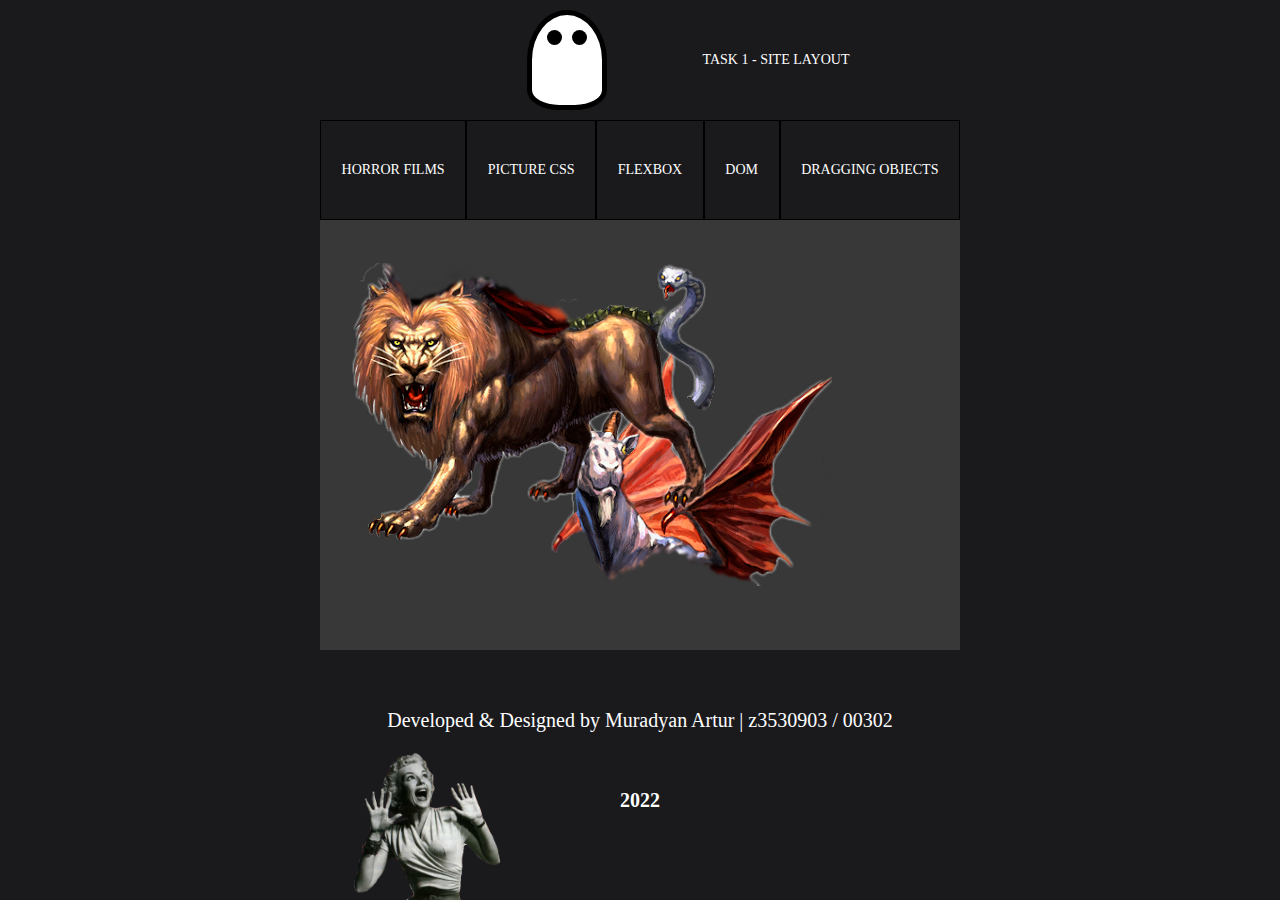
==== DOb.html @ a6363991 "some changes:)))))))))))))))))))))))))))))))))))))" ====
<!DOCTYPE html>
<html lang="en">

<head>
  <meta charset="UTF-8" />
  <meta http-equiv="X-UA-Compatible" content="IE=edge" />
  <meta name="viewport" content="width=device-width, initial-scale=1.0" />
  <title>task 1 - site layout</title>
  <link rel="stylesheet" href="css/style.css" type="text/css" />
  <link rel="stylesheet" href="css/DOb.css" type="text/css" />
</head>

<body onload="move('element')">
  <div class="wrapper">
    <!-- !HEADER -->
    <header>
      <a href="index.html">
        <div class="logo">
          <div class="logotype"></div>
          <p>TASK 1 - SITE LAYOUT</p>
        </div>
      </a>
      <nav>
        <ul>
          <a href="index.html">
            <li>HORROR FILMS</li>
          </a>
          <a href="picture_css.html">
            <li>PICTURE CSS</li>
          </a>
          <a href="flexbox.html">
            <li>FLEXBOX</li>
          </a>
          <a href="dom.html">
            <li>DOM</li>
          </a>
          <a href="DOb.html">
            <li>DRAGGING OBJECTS</li>
          </a>
        </ul>
      </nav>
    </header>

    <!-- !MAIN -->
    <main id="content">

      <section class="drag-obj-wrapper">

        <div class="draggable chimera">
          <img src="assets/img/drag_obj/Chimera.png" alt="Химера - целое изображение">
        </div>
        <div class="draggable chimera_goat">
          <img src="assets/img/drag_obj/Chimera_goat.png" alt="Химера - изображение головы козы">
        </div>
        <div class="draggable chimera_lion">
          <img src="assets/img/drag_obj/Chimera_lion.png" alt="Химера - изображение тела льва">
        </div>
        <div class="draggable chimera_snake">
          <img src="assets/img/drag_obj/Chimera_snake.png" alt="Химера - изображение хвоста змеи">
        </div>
      </section>

    </main>

    <!-- !FOOTER-->
    <footer>
      <img src="assets/img/png/scream.png" alt="woman screaming" height="150" width="200" />
      <div class="text-center">
        <p>Developed & Designed by Muradyan Artur | z3530903 / 00302</p>
        <p><b>2022</b></p>
      </div>
    </footer>
  </div>
  <script src="js/DOb.js"></script>
</body>

</html>
---- css/style.css ----
/* FONTS */

@font-face {
  font-family: Radiotechnika; /* Гарнитура шрифта */
  src: url("assets/font/Radiotechnika.otf"); /* Путь к файлу со шрифтом */
}
@font-face {
}

/* Обнуление CSS */
* {
  padding: 0;
  margin: 0;
  border: 0;
}
*,
*:before,
*:after {
  -moz-box-sizing: border-box;
  -webkit-box-sizing: border-box;
  box-sizing: border-box;
}
:focus,
:active {
  outline: none;
}
a:focus,
a:active {
  outline: none;
}

nav,
footer,
header {
  display: block;
}

html,
body {
  height: 100%;
  width: 100%;
  font-size: 100%;
  line-height: 1;
  font-size: 14px;
  -ms-text-size-adjust: 100%;
  -moz-text-size-adjust: 100%;
  -webkit-text-size-adjust: 100%;
}

input,
button,
textarea {
  font-family: inherit;
}

input::-ms-clear {
  display: none;
}
button {
  cursor: pointer;
}
button::-moz-focus-inner {
  padding: 0;
  border: 0;
}
a,
a:visited {
  text-decoration: none;
}
a:hover {
  text-decoration: none;
}
ul li {
  list-style: none;
}
img {
  vertical-align: top;
}

h1,
h2,
h3,
h4,
h5,
h6 {
  font-size: inherit;
  font-weight: 400;
}
/*Обнуление закончилось :) */

/*Wrapper для правильного заданного отображения блоков на странице */
.wrapper {
  display: flex;
  flex-direction: column;
  height: 100%;
}

body {
  background-color: #1a1a1d;
  color: #000;
  font-family: "Radiotechnika";
}

a {
  color: #fff;
}

li:hover {
  color: #c3073f;
}
li:active {
  color: #6f2232;
}
a:visited {
  color: #fff;
}
a:hover {
  box-shadow: 0px 5px 15px #c3073f;
}

/* HEADER */
header {
  background-color: #1a1a1d;
  height: 220px;
}

.logo {
  display: flex;
  justify-content: center;
  align-items: center;
  height: 120px;
}
.logotype {
  margin: 10px 15%;
  display: inline-block;

  height: 100px;
  width: 80px;
  border-radius: 50% 50% 40% 40% / 50% 50% 20% 20%;
  border: 5px solid black;
  background: #fff;

  position: relative;
}
.logotype::before {
  position: absolute;
  content: "";
  top: 15px;
  left: 15px;
  border-radius: 50%;
  width: 15px;
  height: 15px;
  background: black;
}
.logotype::after {
  position: absolute;
  content: "";
  top: 15px;
  right: 15px;
  border-radius: 50%;
  width: 15px;
  height: 15px;
  background: black;
}

/* NAVIGATION */
nav {
  height: 100px;
  z-index: 1;
}
nav ul {
  display: flex;
}
nav a {
  height: 100px;
  border: 1px solid #000;
  flex-grow: 1;
  display: flex;
  justify-content: center;
}
nav a li {
  align-self: center;
}

/* MAIN */
main {
  background-color: #383838;
  flex-grow: 1;
}

/* FOOTER */
footer {
  color: #fff;
  position: relative;
  background-color: #1a1a1d;
  height: 250px;
  font-size: 20px;
}
footer p {
  margin-top: 3em;
  margin-bottom: 3em;
}

footer img {
  position: absolute;
  left: 0;
  bottom: 0;
}

/* OTHER */
hr {
  border-top: 3px double #6f2232;
  color: #6f2232;
}

.movie-container {
  display: flex;
  flex-direction: column;
  gap: 50px;
  padding: 50px;
  align-items: center;
}
.movie {
  flex-shrink: 0;
  flex-grow: 0;
  border: 2px solid #1a1a1d;
  box-shadow: 15px 15px 35px rgba(0, 0, 0, 0.25);
  border-radius: 45px;
}
.movie-discription {
  font-size: 1.5em;
  line-height: 1.5em;
}
.movie-discription h2 {
  letter-spacing: 0.5em;
  font-size: 2em;
  margin-bottom: 1em;
}

.text-center {
  text-align: center;
}

/* MEDIA */

/* todo: Доделать адаптивность сайта и изображений на главной*/

/* Стили для устройств с маленьким экраном, размерами 768px - 991px (планшеты и подобные) */
@media (min-width: 768px) {
}
/* Стили для ноутбуков и компьютеров с экранами в диапазоне 992px - 1199px */
@media (min-width: 992px) {
  .wrapper {
    margin: auto;
    width: 50%;
  }
  .movie__discription h2 {
    font-size: 30px;
  }
  .movie__discription p {
    margin-top: 2em;
    font-size: 50px;
    line-height: 20px;
    font-size: 10px;
  }
  h2 {
    text-align: center;
  }
}
/* Стили для устройств с большой шириной экрана >1281px */
@media (min-width: 1281px) {
  .wrapper {
    margin: auto;
    width: 75%;
  }
  header {
    font-size: 20px;
  }
  h2 {
    text-align: center;
  }
}
---- css/DOb.css ----
.drag-obj-wrapper {
  position: relative;
  width: 100%;
  height: 100%;
}
.chimera {
  display: none;
}
.chimera_goat {
  position: absolute;
  bottom: 15%;
  right: 20%;
}
.chimera_lion {
  position: absolute;
  top: 10%;
  left: 5%;
}
.chimera_snake {
  position: absolute;
  left: 50%;
  top: 10%;
}

.draggable {
  cursor: grab;
}

.hide {
  display: none;
}
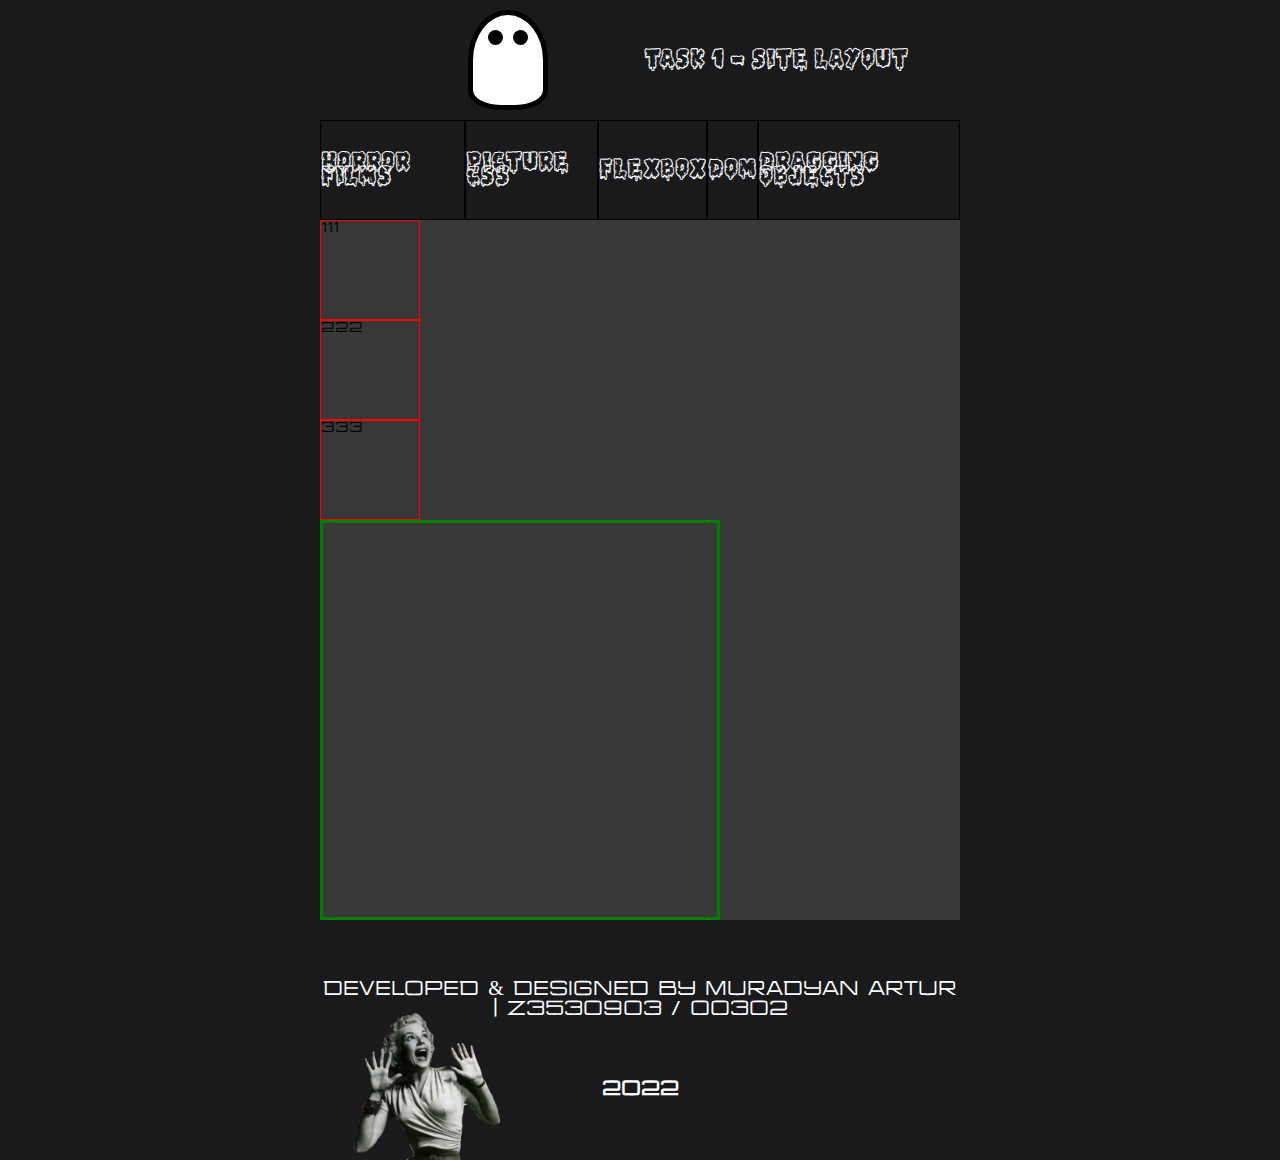
==== commit 7250ea4e: "feat: dob-task start" ====
--- a/DOb.html
+++ b/DOb.html
@@ -10,7 +10,7 @@
   <link rel="stylesheet" href="css/DOb.css" type="text/css" />
 </head>
 
-<body onload="move('element')">
+<body>
   <div class="wrapper">
     <!-- !HEADER -->
     <header>
@@ -46,20 +46,34 @@
 
       <section class="drag-obj-wrapper">
 
-        <div class="draggable chimera">
+        <div class="element" draggable="true">
+          111
+        </div>
+        <div class="element" draggable="true">
+          222
+        </div>
+        <div class="element" draggable="true">
+          333
+        </div>
+
+        <div class="region">
+
+        </div>
+        <!--
+        <div class="chimera_goat js-drag-elem" draggable="true">
+          <img src="assets/img/drag_obj/Chimera_goat.png" alt="Химера - изображение головы козы">
+        </div>
+        <div class="chimera_lion js-drag-elem" draggable="true">
+          <img src="assets/img/drag_obj/Chimera_lion.png" alt="Химера - изображение тела льва">
+        </div>
+        <div class="chimera_snake js-drag-elem" draggable="true">
+          <img src="assets/img/drag_obj/Chimera_snake.png" alt="Химера - изображение хвоста змеи">
+        </div>
+        <div class="chimera">
           <img src="assets/img/drag_obj/Chimera.png" alt="Химера - целое изображение">
         </div>
-        <div class="draggable chimera_goat">
-          <img src="assets/img/drag_obj/Chimera_goat.png" alt="Химера - изображение головы козы">
-        </div>
-        <div class="draggable chimera_lion">
-          <img src="assets/img/drag_obj/Chimera_lion.png" alt="Химера - изображение тела льва">
-        </div>
-        <div class="draggable chimera_snake">
-          <img src="assets/img/drag_obj/Chimera_snake.png" alt="Химера - изображение хвоста змеи">
-        </div>
       </section>
-
+-->
     </main>
 
     <!-- !FOOTER-->
--- a/css/style.css
+++ b/css/style.css
@@ -2,9 +2,13 @@
 
 @font-face {
   font-family: Radiotechnika; /* Гарнитура шрифта */
-  src: url("assets/font/Radiotechnika.otf"); /* Путь к файлу со шрифтом */
+  src: url("../assets/fonts/Radiotechnika.otf"); /* Путь к файлу со шрифтом */
 }
 @font-face {
+  font-family: Slime;
+  src: url("../assets/fonts/Lethal_slime.ttf") format("truetype");
+  font-style: normal;
+  font-weight: normal;
 }
 
 /* Обнуление CSS */
@@ -120,6 +124,7 @@
 
 /* HEADER */
 header {
+  font-family: Slime;
   background-color: #1a1a1d;
   height: 220px;
 }
--- a/css/DOb.css
+++ b/css/DOb.css
@@ -22,10 +22,23 @@
   top: 10%;
 }
 
-.draggable {
+.js-drag-elem {
   cursor: grab;
 }
 
-.hide {
-  display: none;
+.element {
+  width: 100px;
+  height: 100px;
+  border: 1px solid red;
 }
+
+.panel {
+  width: 300px;
+  height: 300px;
+  border: 3px solid blue;
+}
+.region {
+  width: 400px;
+  height: 400px;
+  border: 3px solid green;
+}
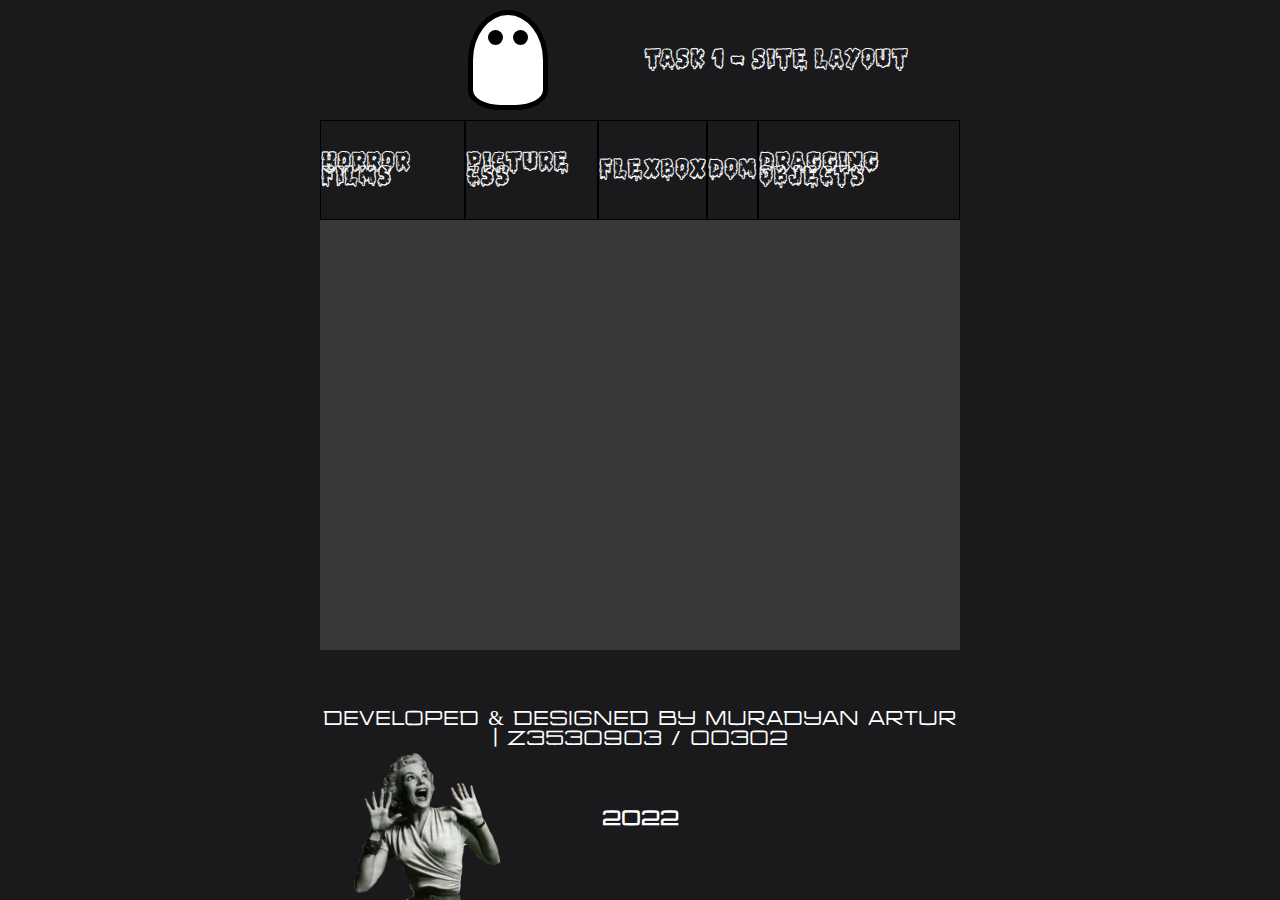
==== commit 585a2ffe: "feat: js DOb start norm" ====
--- a/DOb.html
+++ b/DOb.html
@@ -45,35 +45,6 @@
     <main id="content">
 
       <section class="drag-obj-wrapper">
-
-        <div class="element" draggable="true">
-          111
-        </div>
-        <div class="element" draggable="true">
-          222
-        </div>
-        <div class="element" draggable="true">
-          333
-        </div>
-
-        <div class="region">
-
-        </div>
-        <!--
-        <div class="chimera_goat js-drag-elem" draggable="true">
-          <img src="assets/img/drag_obj/Chimera_goat.png" alt="Химера - изображение головы козы">
-        </div>
-        <div class="chimera_lion js-drag-elem" draggable="true">
-          <img src="assets/img/drag_obj/Chimera_lion.png" alt="Химера - изображение тела льва">
-        </div>
-        <div class="chimera_snake js-drag-elem" draggable="true">
-          <img src="assets/img/drag_obj/Chimera_snake.png" alt="Химера - изображение хвоста змеи">
-        </div>
-        <div class="chimera">
-          <img src="assets/img/drag_obj/Chimera.png" alt="Химера - целое изображение">
-        </div>
-      </section>
--->
     </main>
 
     <!-- !FOOTER-->
--- a/css/DOb.css
+++ b/css/DOb.css
@@ -6,39 +6,11 @@
 .chimera {
   display: none;
 }
-.chimera_goat {
+
+.chimera__part {
   position: absolute;
-  bottom: 15%;
-  right: 20%;
-}
-.chimera_lion {
-  position: absolute;
-  top: 10%;
-  left: 5%;
-}
-.chimera_snake {
-  position: absolute;
-  left: 50%;
-  top: 10%;
 }
 
 .js-drag-elem {
   cursor: grab;
 }
-
-.element {
-  width: 100px;
-  height: 100px;
-  border: 1px solid red;
-}
-
-.panel {
-  width: 300px;
-  height: 300px;
-  border: 3px solid blue;
-}
-.region {
-  width: 400px;
-  height: 400px;
-  border: 3px solid green;
-}
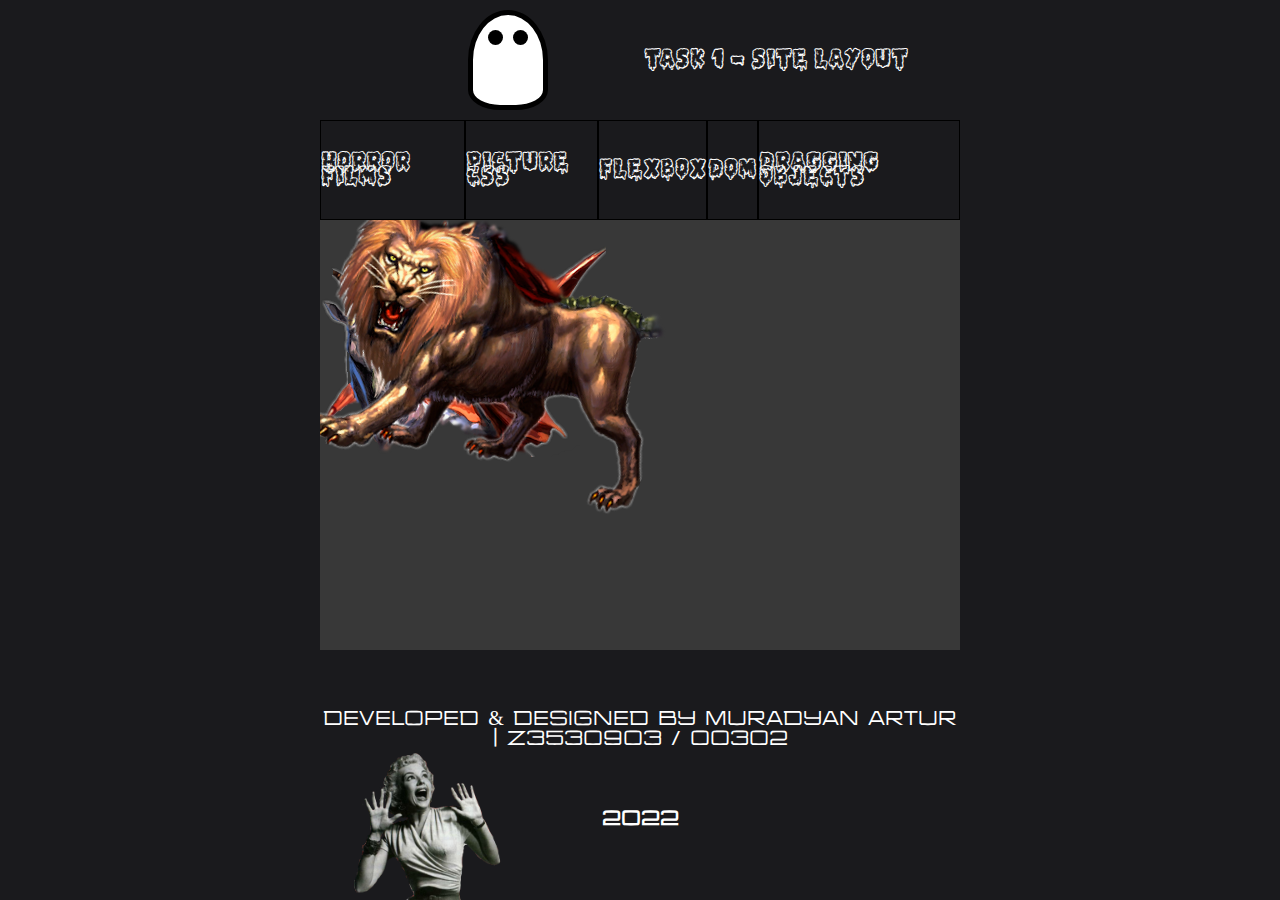
==== commit 4be59330: "dragging realised" ====
--- a/DOb.html
+++ b/DOb.html
@@ -45,6 +45,8 @@
     <main id="content">
 
       <section class="drag-obj-wrapper">
+        <div class="puzzle-workspace"></div>
+      </section>
     </main>
 
     <!-- !FOOTER-->
--- a/css/DOb.css
+++ b/css/DOb.css
@@ -7,10 +7,23 @@
   display: none;
 }
 
+.puzzle-workspace {
+  position: relative;
+  width: 100%;
+  height: 100%;
+  overflow: hidden;
+}
+
 .chimera__part {
   position: absolute;
+  user-select: none;
 }
 
-.js-drag-elem {
+.chimera__part img {
+  user-select: none;
+}
+
+.chimera__part_state_captured {
   cursor: grab;
 }
+
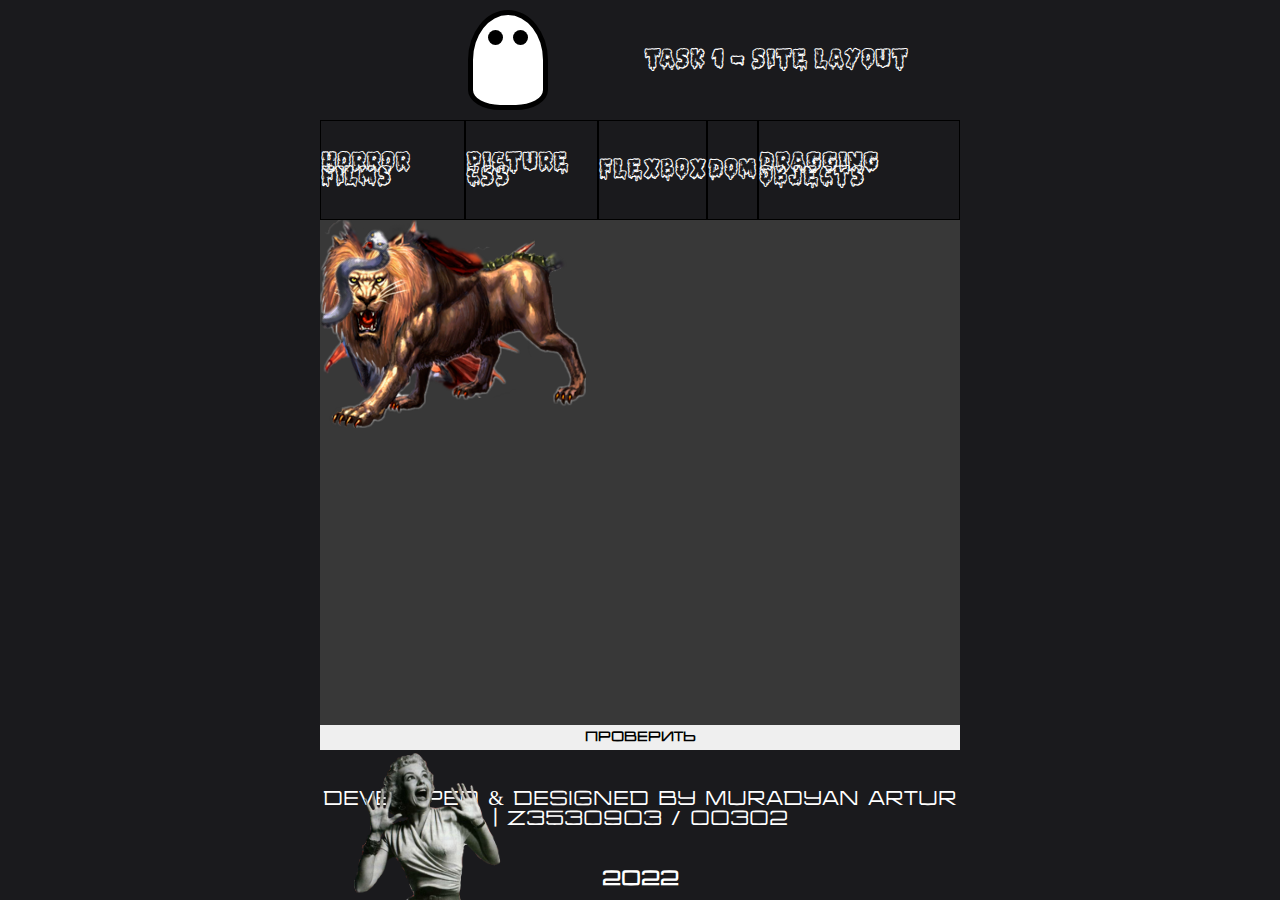
==== commit ac0aad1c: "some changes!!!!!!!!!!!!!!!!!!!!!!)))))))))))))))))))" ====
--- a/DOb.html
+++ b/DOb.html
@@ -45,7 +45,9 @@
     <main id="content">
 
       <section class="drag-obj-wrapper">
-        <div class="puzzle-workspace"></div>
+        <div class="puzzle-workspace">
+          <button class="js-btn-test"><strong>Проверить</strong></button>
+        </div>
       </section>
     </main>
 
--- a/css/style.css
+++ b/css/style.css
@@ -198,12 +198,12 @@
   color: #fff;
   position: relative;
   background-color: #1a1a1d;
-  height: 250px;
+  height: 150px;
   font-size: 20px;
 }
 footer p {
-  margin-top: 3em;
-  margin-bottom: 3em;
+  margin-top: 2em;
+  margin-bottom: 2em;
 }
 
 footer img {
--- a/css/DOb.css
+++ b/css/DOb.css
@@ -27,3 +27,18 @@
   cursor: grab;
 }
 
+.js-btn-test {
+  position: absolute;
+  bottom: 0;
+  height: 25px;
+  width: 100%;
+  transition: box-shadow, color, 0.5s;
+}
+.js-btn-test:hover {
+  color: #c3073f;
+  box-shadow: 0 -5px 10px #c3073f;
+}
+.js-btn-test:active {
+  color: #6f2232;
+  box-shadow: 0 -15px 25px #6f2232;
+}
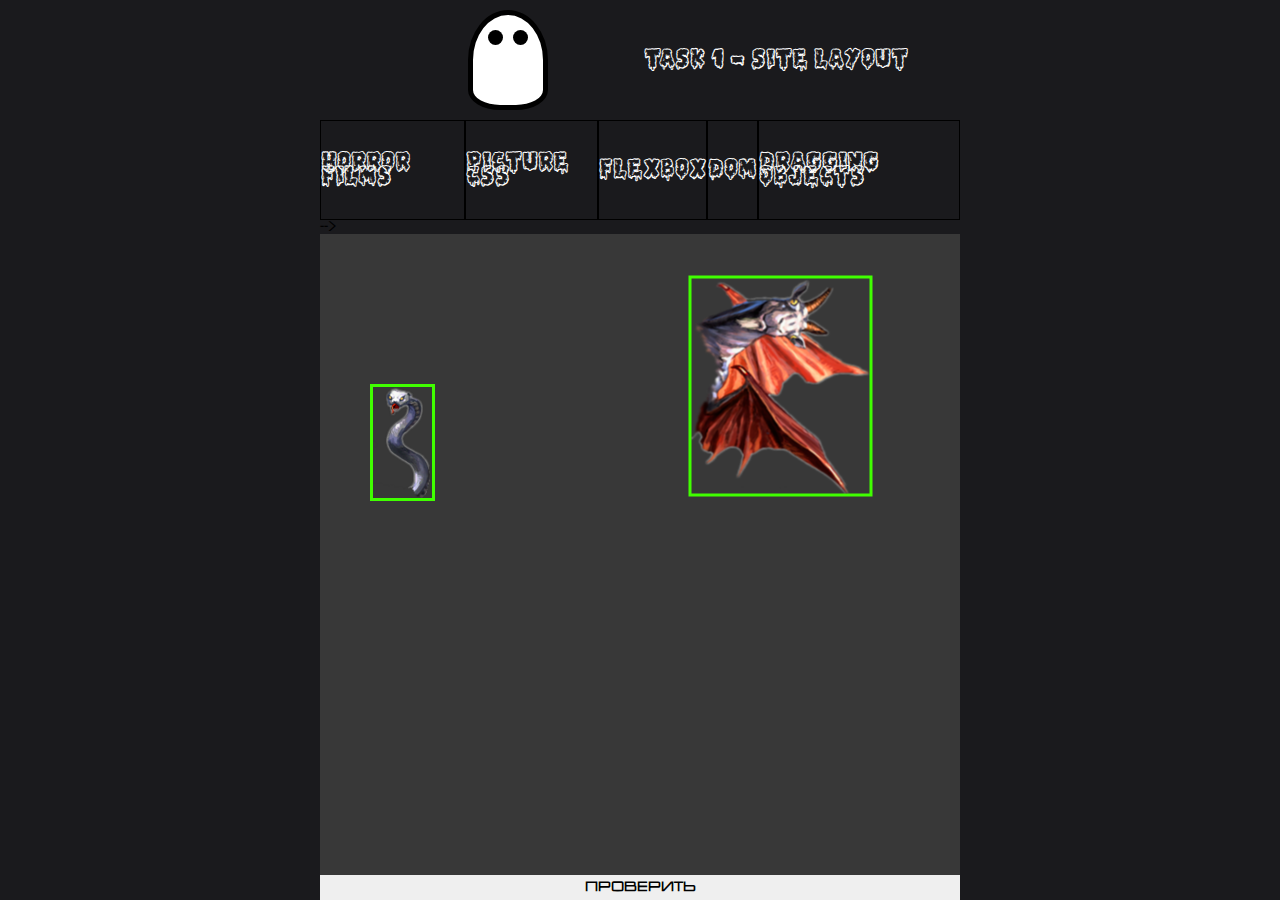
==== commit fa5f33d3: "123" ====
--- a/DOb.html
+++ b/DOb.html
@@ -39,26 +39,26 @@
           </a>
         </ul>
       </nav>
-    </header>
+    </header>-->
 
     <!-- !MAIN -->
     <main id="content">
 
       <section class="drag-obj-wrapper">
         <div class="puzzle-workspace">
-          <button class="js-btn-test"><strong>Проверить</strong></button>
+          <button class="js-btn-test"><strong>Проверить</stron></button>
         </div>
       </section>
     </main>
 
-    <!-- !FOOTER-->
+    <!-- !FOOTER
     <footer>
       <img src="assets/img/png/scream.png" alt="woman screaming" height="150" width="200" />
       <div class="text-center">
         <p>Developed & Designed by Muradyan Artur | z3530903 / 00302</p>
         <p><b>2022</b></p>
       </div>
-    </footer>
+    </footer> -->
   </div>
   <script src="js/DOb.js"></script>
 </body>
--- a/css/DOb.css
+++ b/css/DOb.css
@@ -17,6 +17,7 @@
 .chimera__part {
   position: absolute;
   user-select: none;
+  border: 3px solid rgb(64, 255, 0);
 }
 
 .chimera__part img {
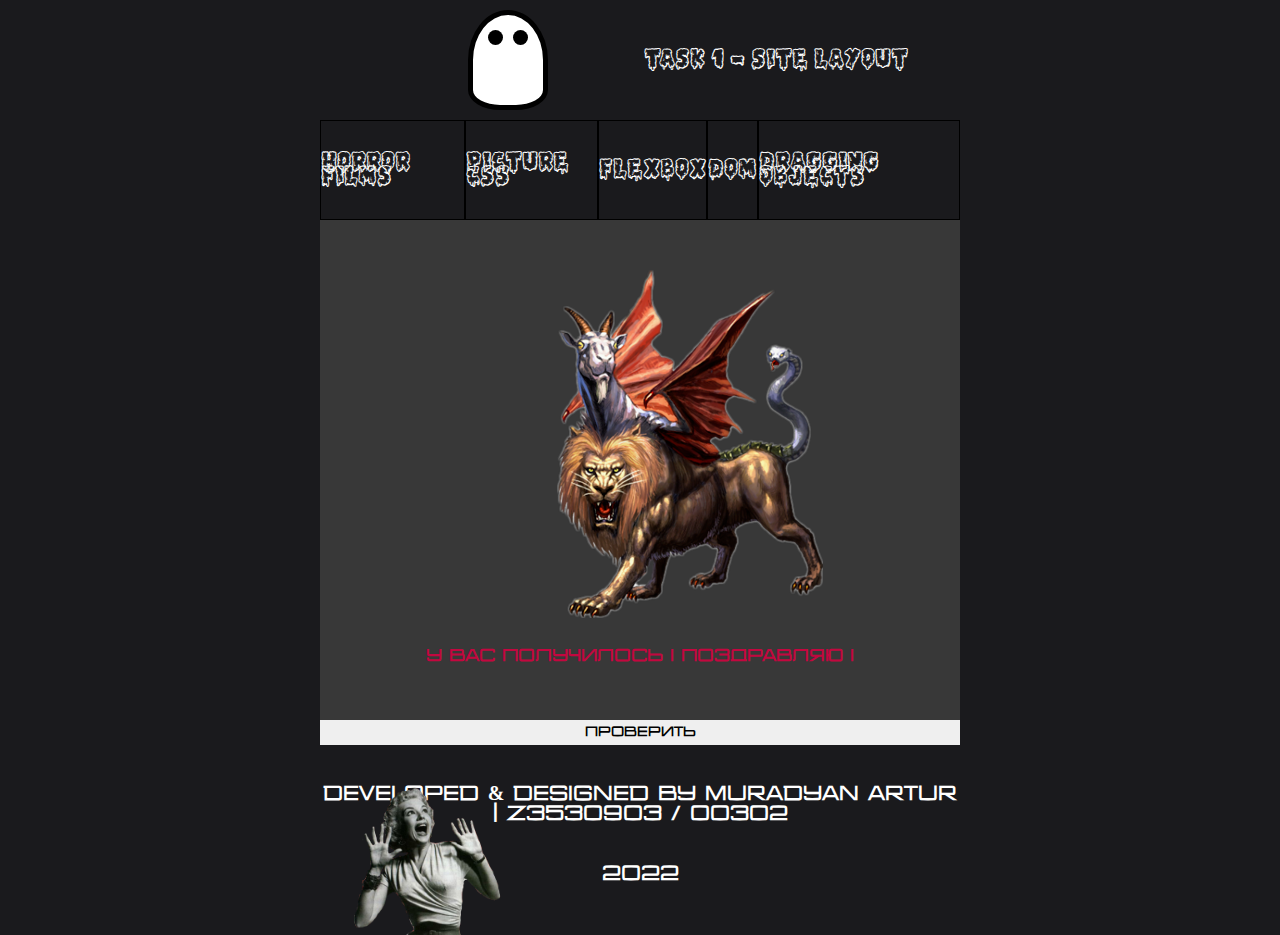
==== commit ee1135fb: "dnd done" ====
--- a/DOb.html
+++ b/DOb.html
@@ -39,7 +39,7 @@
           </a>
         </ul>
       </nav>
-    </header>-->
+    </header>
 
     <!-- !MAIN -->
     <main id="content">
@@ -51,14 +51,14 @@
       </section>
     </main>
 
-    <!-- !FOOTER
+    <!-- !FOOTER-->
     <footer>
       <img src="assets/img/png/scream.png" alt="woman screaming" height="150" width="200" />
       <div class="text-center">
         <p>Developed & Designed by Muradyan Artur | z3530903 / 00302</p>
         <p><b>2022</b></p>
       </div>
-    </footer> -->
+    </footer>
   </div>
   <script src="js/DOb.js"></script>
 </body>
--- a/css/DOb.css
+++ b/css/DOb.css
@@ -4,7 +4,7 @@
   height: 100%;
 }
 .chimera {
-  display: none;
+  margin: 0 auto;
 }
 
 .puzzle-workspace {
@@ -12,12 +12,22 @@
   width: 100%;
   height: 100%;
   overflow: hidden;
+  display: flex;
+  flex-direction: column;
+  align-items: center;
+  justify-content: baseline;
+}
+
+.puzzle-workspace p {
+  font-size: larger;
+  color: #c3073f;
+  margin: 80px;
 }
 
 .chimera__part {
   position: absolute;
   user-select: none;
-  border: 3px solid rgb(64, 255, 0);
+  /*border: 1px solid rgb(64, 255, 0);*/
 }
 
 .chimera__part img {
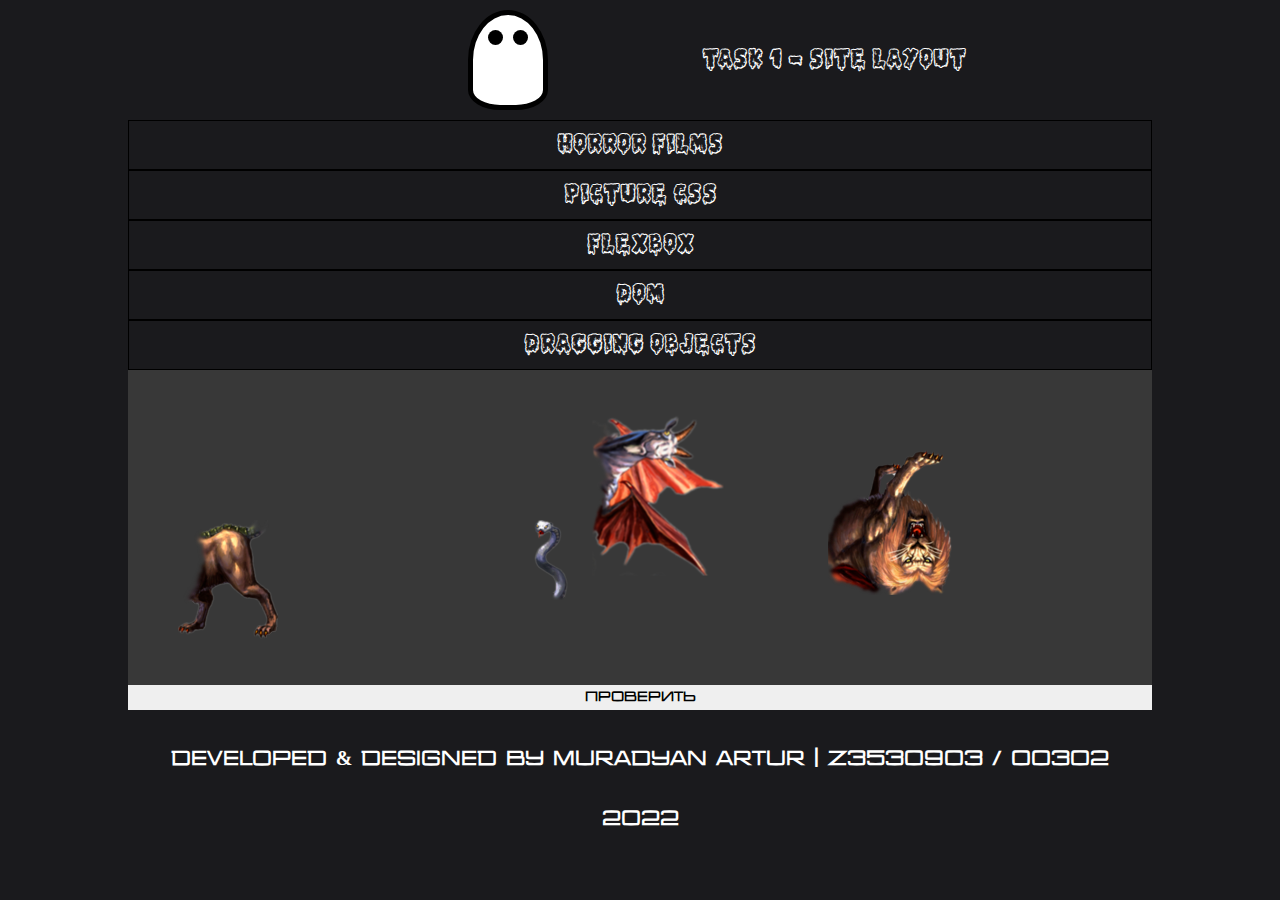
==== commit 5bbe7242: "adaptiv" ====
--- a/DOb.html
+++ b/DOb.html
@@ -53,7 +53,6 @@
 
     <!-- !FOOTER-->
     <footer>
-      <img src="assets/img/png/scream.png" alt="woman screaming" height="150" width="200" />
       <div class="text-center">
         <p>Developed & Designed by Muradyan Artur | z3530903 / 00302</p>
         <p><b>2022</b></p>
--- a/css/style.css
+++ b/css/style.css
@@ -90,7 +90,6 @@
   font-size: inherit;
   font-weight: 400;
 }
-/*Обнуление закончилось :) */
 
 /*Wrapper для правильного заданного отображения блоков на странице */
 .wrapper {
@@ -192,6 +191,12 @@
   background-color: #383838;
   flex-grow: 1;
 }
+#content-wrapper {
+  display: flex;
+}
+h2 {
+  text-align: center;
+}
 
 /* FOOTER */
 footer {
@@ -206,82 +211,109 @@
   margin-bottom: 2em;
 }
 
-footer img {
-  position: absolute;
-  left: 0;
-  bottom: 0;
-}
-
-/* OTHER */
-hr {
-  border-top: 3px double #6f2232;
-  color: #6f2232;
-}
-
-.movie-container {
-  display: flex;
-  flex-direction: column;
-  gap: 50px;
-  padding: 50px;
-  align-items: center;
-}
-.movie {
-  flex-shrink: 0;
-  flex-grow: 0;
-  border: 2px solid #1a1a1d;
-  box-shadow: 15px 15px 35px rgba(0, 0, 0, 0.25);
-  border-radius: 45px;
-}
-.movie-discription {
-  font-size: 1.5em;
-  line-height: 1.5em;
-}
-.movie-discription h2 {
-  letter-spacing: 0.5em;
-  font-size: 2em;
-  margin-bottom: 1em;
-}
-
 .text-center {
   text-align: center;
 }
 
 /* MEDIA */
 
-/* todo: Доделать адаптивность сайта и изображений на главной*/
-
 /* Стили для устройств с маленьким экраном, размерами 768px - 991px (планшеты и подобные) */
-@media (min-width: 768px) {
-}
-/* Стили для ноутбуков и компьютеров с экранами в диапазоне 992px - 1199px */
-@media (min-width: 992px) {
+@media (max-width: 1280px) {
   .wrapper {
     margin: auto;
-    width: 50%;
-  }
-  .movie__discription h2 {
-    font-size: 30px;
-  }
-  .movie__discription p {
-    margin-top: 2em;
-    font-size: 50px;
-    line-height: 20px;
-    font-size: 10px;
-  }
-  h2 {
-    text-align: center;
+    width: 80%;
+  }
+  #content {
+    flex-shrink: 1;
+    flex-grow: 1;
+    height: 100%;
+  }
+  #content-wrapper {
+    flex-direction: column;
+    flex-wrap: nowrap;
+  }
+  header {
+    height: 100%;
+  }
+  nav {
+    height: 100%;
+  }
+  nav ul {
+    display: flex;
+    flex-direction: column;
+  }
+  nav a {
+    height: 50px;
+    border: 1px solid #000;
+    flex-grow: 1;
+    display: flex;
+    justify-content: center;
+  }
+  nav a li {
+    align-self: center;
+  }
+  .movie-container {
+    width: 100%;
+    border: 1px solid #6f2232;
+    display: flex;
+    flex-direction: column;
+    align-items: center;
+    padding: 15px 15px;
+  }
+  .movie {
+    flex-shrink: 0;
+    flex-grow: 0;
+    border: 2px solid #1a1a1d;
+    box-shadow: 15px 15px 35px rgba(0, 0, 0, 0.25);
+    border-radius: 45px;
+  }
+  .movie-discription {
+    font-size: 1.5em;
+    line-height: 1.5em;
+  }
+  .movie-discription h2 {
+    letter-spacing: 0.1em;
+    font-size: 1.5em;
+    margin-bottom: 1em;
+    margin: 20px;
   }
 }
 /* Стили для устройств с большой шириной экрана >1281px */
 @media (min-width: 1281px) {
   .wrapper {
     margin: auto;
-    width: 75%;
+    width: 80%;
+  }
+  #content-wrapper {
+    flex-direction: row;
+    flex-wrap: wrap;
   }
   header {
     font-size: 20px;
   }
-  h2 {
-    text-align: center;
-  }
-}
+  .movie-container {
+    width: 50%;
+    border: 1px solid #6f2232;
+    display: flex;
+    flex-direction: column;
+    align-items: center;
+    padding: 15px 15px;
+  }
+  .movie {
+    flex-shrink: 0;
+    flex-grow: 0;
+    border: 2px solid #1a1a1d;
+    box-shadow: 15px 15px 35px rgba(0, 0, 0, 0.25);
+    border-radius: 45px;
+  }
+  .movie-discription {
+    font-size: 1.5em;
+    line-height: 1.5em;
+  }
+  .movie-discription h2 {
+    letter-spacing: 0.1em;
+    font-size: 1.5em;
+    margin-bottom: 1em;
+    margin: 20px;
+  }
+}
